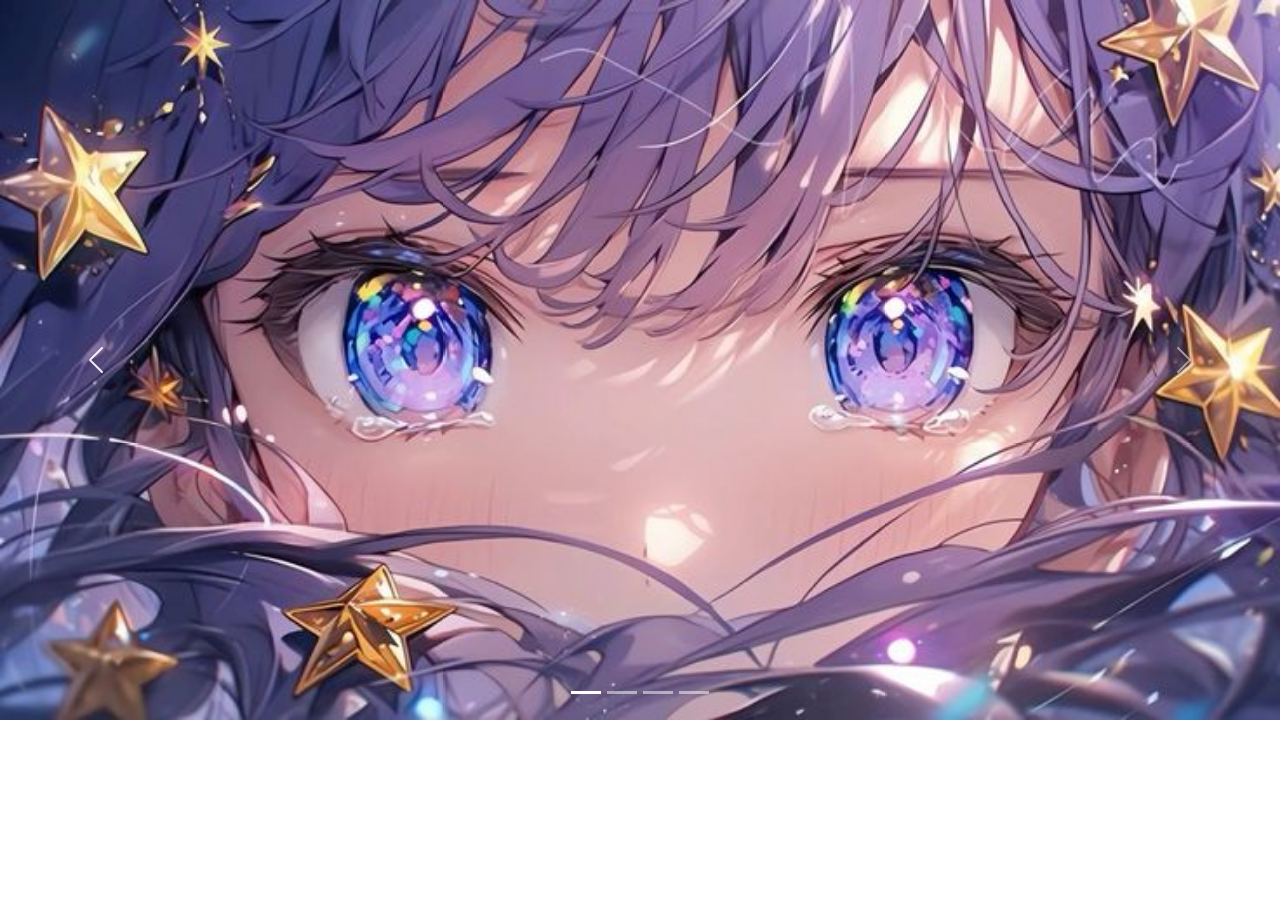
==== Vue.js/bootstrapSwiper.html @ 5c8e6d21 "add vue content" ====
<!DOCTYPE html>
<html lang="en">

<head>
    <meta charset="UTF-8">
    <meta name="viewport" content="width=device-width, initial-scale=1.0">
    <title>Swiper</title>
    <!-- Bootstrap CSS -->
    <link href="https://cdn.jsdelivr.net/npm/bootstrap@5.3.3/dist/css/bootstrap.min.css" rel="stylesheet"
        integrity="sha384-QWTKZyjpPEjISv5WaRU9OFeRpok6YctnYmDr5pNlyT2bRjXh0JMhjY6hW+ALEwIH" crossorigin="anonymous">
    <!-- Bootstrap JS/ JQuery JS -->
    <script src="https://cdn.jsdelivr.net/npm/bootstrap@5.3.3/dist/js/bootstrap.bundle.min.js"
        integrity="sha384-YvpcrYf0tY3lHB60NNkmXc5s9fDVZLESaAA55NDzOxhy9GkcIdslK1eN7N6jIeHz"
        crossorigin="anonymous"></script>
    <script src="https://code.jquery.com/jquery-3.7.1.js"
        integrity="sha256-eKhayi8LEQwp4NKxN+CfCh+3qOVUtJn3QNZ0TciWLP4=" crossorigin="anonymous"></script>
</head>

<body>
    <!-- Bootstrap 基本的輪播 -->

    <div id="carouselExampleIndicators" class="carousel slide" data-bs-ride="carousel">
        <div class="carousel-indicators">
            <button type="button" data-bs-target="#carouselExampleIndicators" data-bs-slide-to="0" class="active"
                aria-current="true" aria-label="Slide 1"></button>
            <button type="button" data-bs-target="#carouselExampleIndicators" data-bs-slide-to="1"
                aria-label="Slide 2"></button>
            <button type="button" data-bs-target="#carouselExampleIndicators" data-bs-slide-to="2"
                aria-label="Slide 3"></button>
            <button type="button" data-bs-target="#carouselExampleIndicators" data-bs-slide-to="3"
                aria-label="Slide 3"></button>
        </div>
        <div class="carousel-inner">
            <div class="carousel-item active">
                <img src="./img/slide-01.jpg" class="d-block w-100" alt="slide-01">
            </div>
            <div class="carousel-item">
                <img src="./img/slide-02.jpg" class="d-block w-100" alt="slide-02">
            </div>
            <div class="carousel-item">
                <img src="./img/slide-03.jpg" class="d-block w-100" alt="slide-03">
            </div>
            <div class="carousel-item">
                <img src="./img/slide-04.jpg" class="d-block w-100" alt="slide-04">
            </div>
        </div>
        <button class="carousel-control-prev" type="button" data-bs-target="#carouselExampleIndicators"
            data-bs-slide="prev">
            <span class="carousel-control-prev-icon" aria-hidden="true"></span>
            <span class="visually-hidden">Previous</span>
        </button>
        <button class="carousel-control-next" type="button" data-bs-target="#carouselExampleIndicators"
            data-bs-slide="next">
            <span class="carousel-control-next-icon" aria-hidden="true"></span>
            <span class="visually-hidden">Next</span>
        </button>
    </div>
    <script src="./app.js"></script>


</body>

</html>
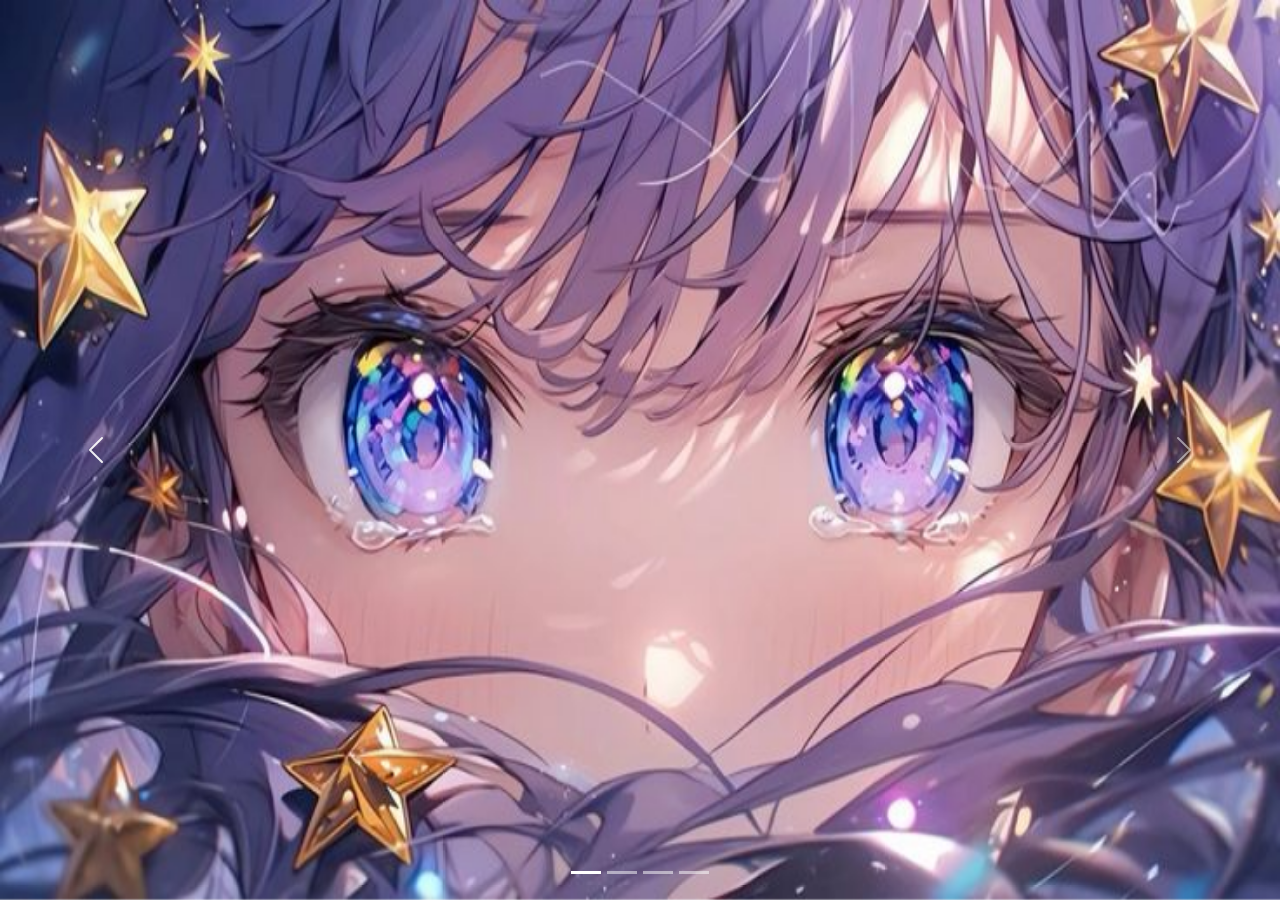
==== commit 7733ea88: "add vue content" ====
--- a/Vue.js/bootstrapSwiper.html
+++ b/Vue.js/bootstrapSwiper.html
@@ -56,7 +56,11 @@
         </button>
     </div>
     <script src="./app.js"></script>
-
+    <style>
+        img {
+            height: 100vh;
+        }
+    </style>
 
 </body>
 
